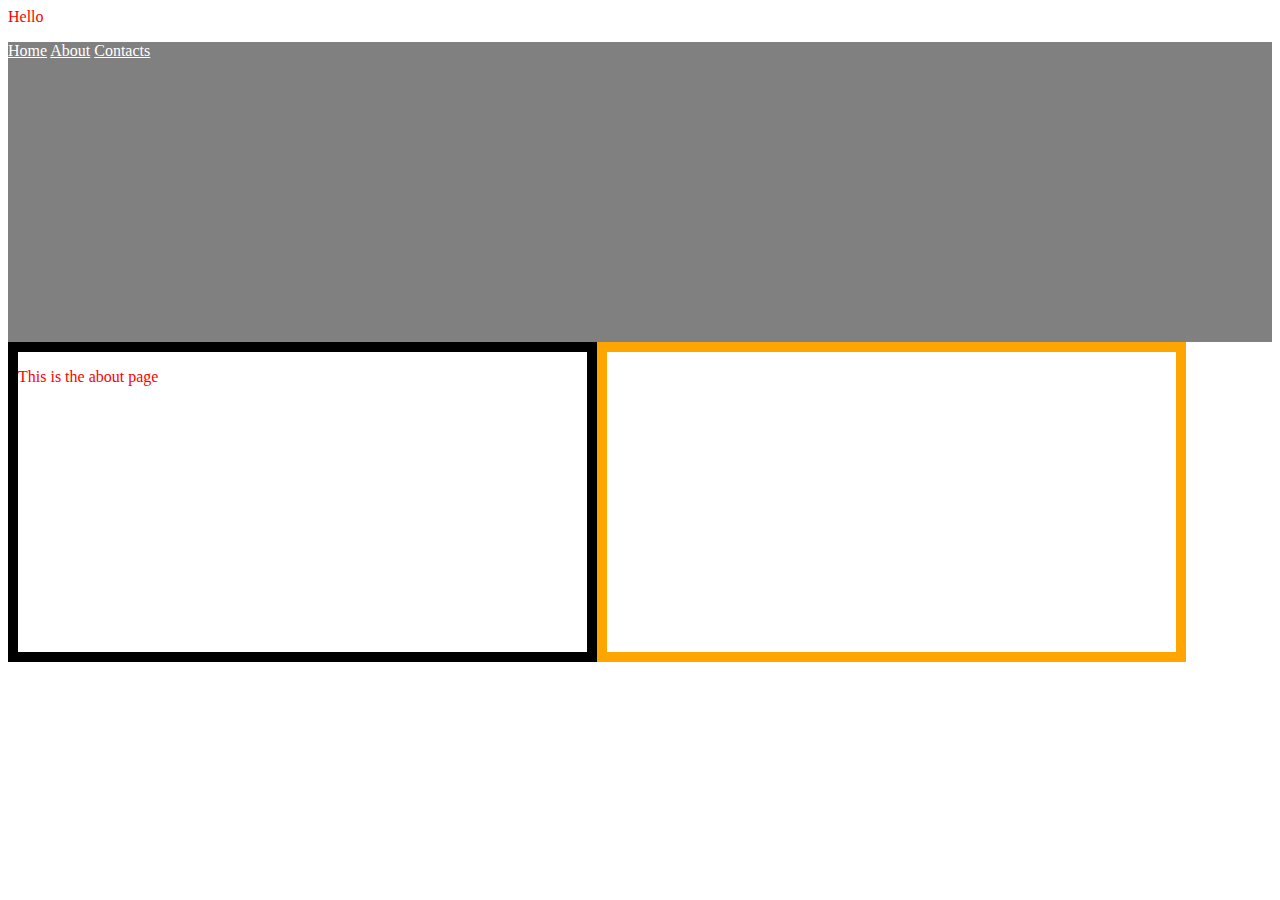
==== about.html @ 08e740eb "This is the first commit" ====
<!DOCTYPE>
<HTML>
	<head>
	<title></title>
	<link rel="stylesheet" href="style.css">
	</head>
	<body>
	<p>Hello</p>
	<div class="b1">
	<a href="index.html">Home</a>
	<a href="about.html">About</a>
	<a href="contact.html">Contacts</a>
	</div>
	<div class="b2"><p> This is the about page </p></div>
	<div class="b3"></div>


	</body>
</HTML>
---- style.css ----
p{
	color: red;
}
a{
	color:white;
}
.b1 {
	width:100%;
	height:300px;
	background-color:gray;
}
.b2 {
	width:45%;
	height:300px;
	border: 10px solid black;
	float: left; 
}
.b3 {
	width:45%;
	height:300px;
	border:10px solid orange;
	float:left;
}
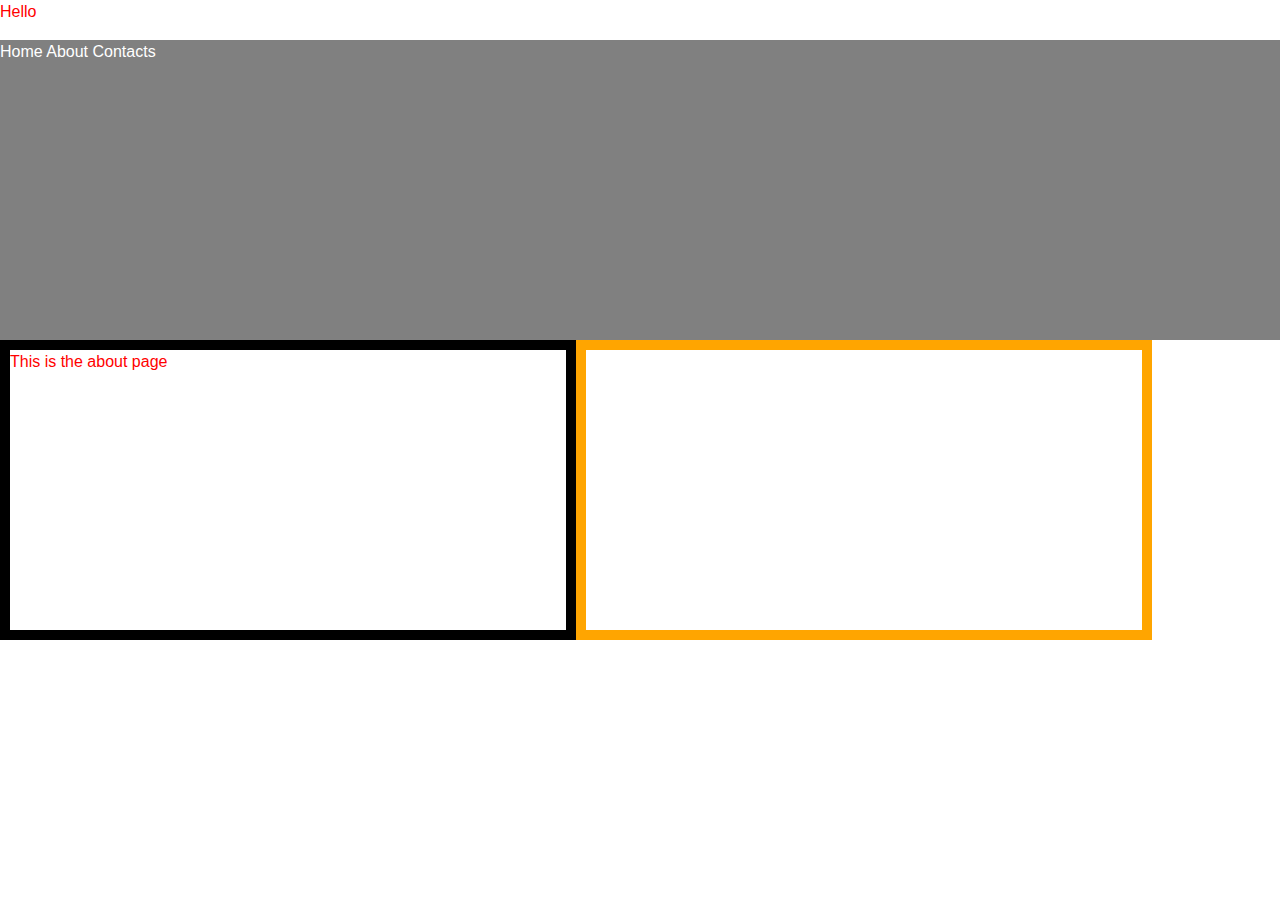
==== commit f9e065f8: "Add files via upload" ====
--- a/about.html
+++ b/about.html
@@ -2,6 +2,7 @@
 <HTML>
 	<head>
 	<title></title>
+	<link rel="stylesheet" href="bootstrap.css">
 	<link rel="stylesheet" href="style.css">
 	</head>
 	<body>
